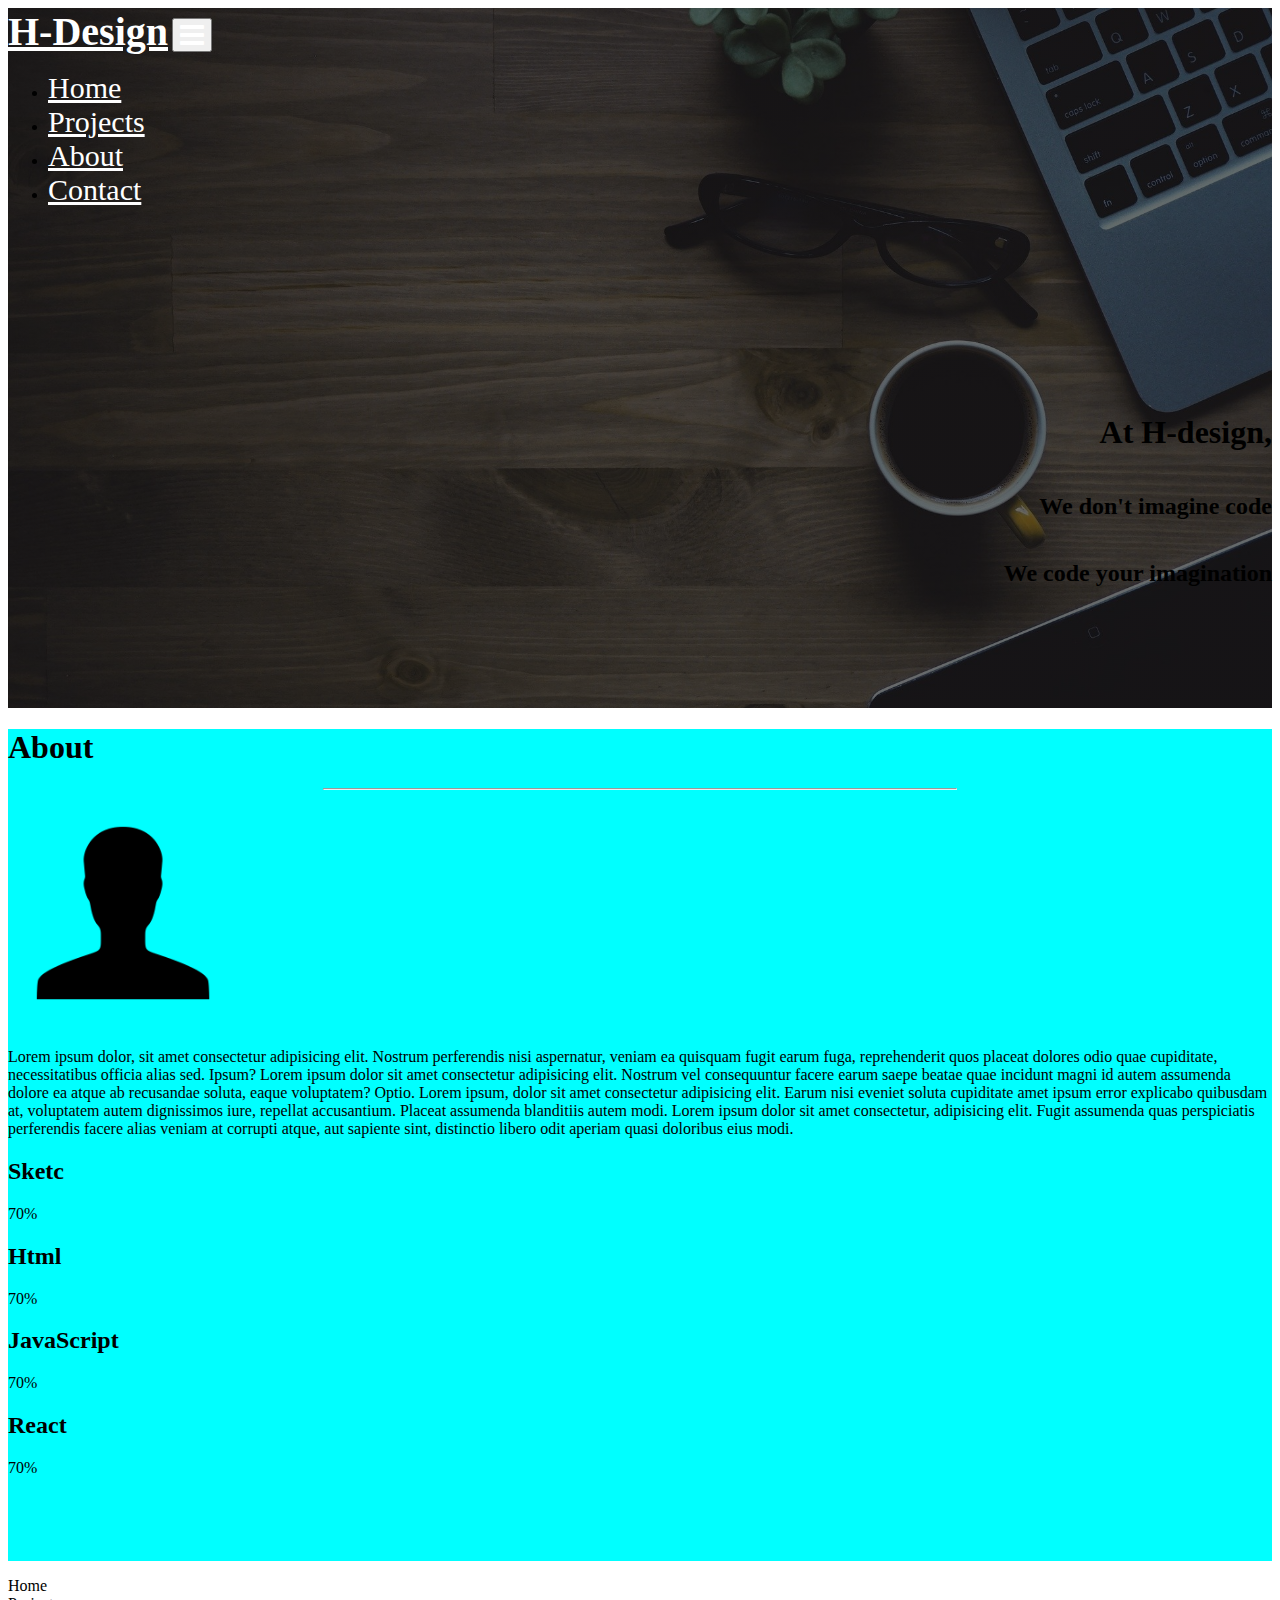
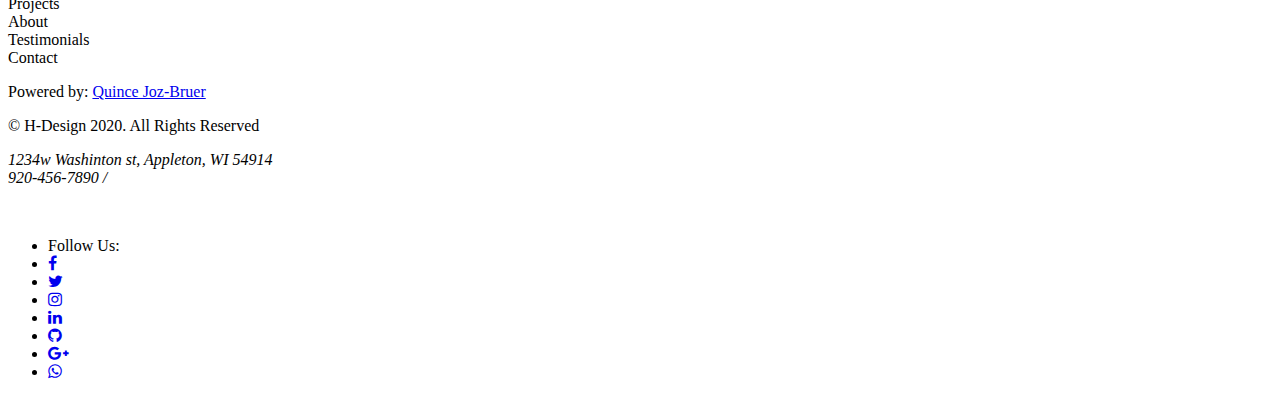
==== pages/about.html @ e4addfcb "Gwosomodo" ====
<!doctype html>
<html lang="en">
  <head>
    <!-- Required meta tags -->
    <meta charset="utf-8">
    <meta name="viewport" content="width=device-width, initial-scale=1, shrink-to-fit=no">

    <!-- Bootstrap CSS -->
    <link href="https://stackpath.bootstrapcdn.com/font-awesome/4.7.0/css/font-awesome.min.css" rel="stylesheet" integrity="sha384-wvfXpqpZZVQGK6TAh5PVlGOfQNHSoD2xbE+QkPxCAFlNEevoEH3Sl0sibVcOQVnN" crossorigin="anonymous">
    <link rel="stylesheet" href="https://stackpath.bootstrapcdn.com/bootstrap/4.5.0/css/bootstrap.min.css" integrity="sha384-9aIt2nRpC12Uk9gS9baDl411NQApFmC26EwAOH8WgZl5MYYxFfc+NcPb1dKGj7Sk" crossorigin="anonymous">
    <link rel="stylesheet" href="/css/styles.css">
    <title>Potfolio | Home</title>
  </head>
  <body>
      <header class="container-fluid">
        <nav class="navbar navbar-expand-lg container-fluid">
              <a class="navbar-brand" href="#">H-Design</a>
            <button class="navbar-toggler" type="button" data-toggle="collapse" data-target="#navbarNav" aria-controls="navbarNav" aria-expanded="false" aria-label="Toggle navigation">
              <span class="navbar-toggler-icon">
                <i class="fa fa-navicon" style="color:#fff; font-size:28px;"></i>
              </span>
            </button>
            <div class="collapse navbar-collapse justify-content-end" id="navbarNav" >
              <ul class="navbar-nav ">
                <li class="nav-item active">
                  <a class="nav-link" href="../index.html">Home <span class="sr-only">(current)</span></a>
                </li>
                <li class="nav-item">
                    <a class="nav-link" href="projects.html">Projects</a>
                  </li>
                <li class="nav-item">
                  <a class="nav-link" href="about.html">About</a>
                </li>
                <li class="nav-item">
                  <a class="nav-link" href="contact.html">Contact</a>
                </li>
              </ul>
            </div>
            </div>
          </nav>
          <div id="box" class="row">
              <div id="text" class="col-12 text-white">
                  <h1>At H-design,</h1> <br>
                  <h2>We don't imagine code</h2><br>
                  <h2>We code your imagination</h2>
              </div>
          </div>
      </header>
      <section id="info" class="container-fluid">
        
       <div class="container">
        <div class="row align-items-center">
            <div class="col-12">
            <h1 class="mt-4 text-center">About</h1>
                <hr>
            </div>
        </div>

        <div class="row">
            <div class="col-3">
                <img src="/images/pngflow.com (5).png" alt="avatr" height="230">
            </div>
            <div class="col-8">
                <p>Lorem ipsum dolor, sit amet consectetur adipisicing elit. Nostrum perferendis nisi aspernatur, veniam ea quisquam fugit earum fuga, reprehenderit quos placeat dolores odio quae cupiditate, necessitatibus officia alias sed. Ipsum?
                Lorem ipsum dolor sit amet consectetur adipisicing elit. Nostrum vel consequuntur facere earum saepe beatae quae incidunt magni id autem assumenda dolore ea atque ab recusandae soluta, eaque voluptatem? Optio.
                Lorem ipsum, dolor sit amet consectetur adipisicing elit. Earum nisi eveniet soluta cupiditate amet ipsum error explicabo quibusdam at, voluptatem autem dignissimos iure, repellat accusantium. Placeat assumenda blanditiis autem modi.
                Lorem ipsum dolor sit amet consectetur, adipisicing elit. Fugit assumenda quas perspiciatis perferendis facere alias veniam at corrupti atque, aut sapiente sint, distinctio libero odit aperiam quasi doloribus eius modi.
                </p>
            </div>
        </div>
         <div class="container">
                    <h2>Sketc</h2>
                    <div class="progress">
                      <div class="progress-bar" role="progressbar" aria-valuenow="70" aria-valuemin="0" aria-valuemax="100" style="width:70%">
                        70%
                      </div>
                    </div>
                    <h2>Html</h2>
                    <div class="progress">
                      <div class="progress-bar" role="progressbar" aria-valuenow="70" aria-valuemin="0" aria-valuemax="100" style="width:70%">
                        70%
                      </div>
                    </div>
                    <h2>JavaScript</h2>
                    <div class="progress">
                      <div class="progress-bar" role="progressbar" aria-valuenow="70" aria-valuemin="0" aria-valuemax="100" style="width:70%">
                        70%
                      </div>
                    </div>
                    <h2>React</h2>
                    <div class="progress">
                      <div class="progress-bar" role="progressbar" aria-valuenow="70" aria-valuemin="0" aria-valuemax="100" style="width:70%">
                        70%
                      </div>
                    </div>
            </div>
       
       </div>

        <div id="skills" class="container">
            
        </div>
        </div>
        <br><br><br>
        
      </section>
      <footer class="container-fluid">
        <div id="social" class="text-center">
            <ul class="list-inline"></ul>
                <li class="list-inline-item"><a href="/index.html"></a>Home</li>    
                <li class="list-inline-item"><a href="/projects.html"></a>Projects</li>  
                <li class="list-inline-item"><a href="/index.html"></a>About</li>  
                <li class="list-inline-item"><a href="/index.html"></a>Testimonials</li>  
                <li class="list-inline-item"><a href="/index.html"></a>Contact</li>  
            </ul>
          <p>Powered by: <a id="copyright" href="https://www.linkedin.com/in/quince-joz-bruer-4a0488161/" target="blank">Quince Joz-Bruer</a> </p>
          <p>&copy; H-Design 2020. All Rights Reserved</p>
          <address>
            <p>1234w Washinton st, Appleton, WI 54914 <br> 920-456-7890 / </p>
        </address>
        <br>
          <ul class="list-inline">
            <li class="list-inline-item">Follow Us:</li>
            <li class="list-inline-item"><a href="https://facebook.com" target="_blank"><i class="fa fa-facebook"></i></a></li>
            <li class="list-inline-item"><a href="https://twitter.com" target="_blank"><i class="fa fa-twitter"></i></a></li>
            <li class="list-inline-item"><a href="https://instagram.com" target="_blank"><i class="fa fa-instagram"></i></a></li>
            <li class="list-inline-item"><a href="https://linkedin.com" target="_blank"><i class="fa fa-linkedin"></i></a></li>
            <li class="list-inline-item"><a href="https://github.com" target="_blank"><i class="fa fa-github"></i></a></li>
            <li class="list-inline-item"><a href="https://goggleplus.com" target="_blank"><i class="fa fa-google-plus"></i></a></li>
            <li class="list-inline-item"><a href="https://goggleplus.com" target="_blank"><i class="fa fa-whatsapp"></i></a></li>
          </ul>
          
        </div>
      </div>
    </div>
  </div>
  </footer>
    

    <!-- Optional JavaScript -->
    <!-- jQuery first, then Popper.js, then Bootstrap JS -->
    <script src="https://code.jquery.com/jquery-3.5.1.slim.min.js" integrity="sha384-DfXdz2htPH0lsSSs5nCTpuj/zy4C+OGpamoFVy38MVBnE+IbbVYUew+OrCXaRkfj" crossorigin="anonymous"></script>
    <script src="https://cdn.jsdelivr.net/npm/popper.js@1.16.0/dist/umd/popper.min.js" integrity="sha384-Q6E9RHvbIyZFJoft+2mJbHaEWldlvI9IOYy5n3zV9zzTtmI3UksdQRVvoxMfooAo" crossorigin="anonymous"></script>
    <script src="https://stackpath.bootstrapcdn.com/bootstrap/4.5.0/js/bootstrap.min.js" integrity="sha384-OgVRvuATP1z7JjHLkuOU7Xw704+h835Lr+6QL9UvYjZE3Ipu6Tp75j7Bh/kR0JKI" crossorigin="anonymous"></script>
  </body>
</html>
---- css/styles.css ----
header{
    background-image: /* top, transparent red */
    linear-gradient(
      rgba(9, 9, 9, 0.6), 
      rgba(9, 9, 9, 0.6)
    ), url("/images/notebook-1280538_1920.jpg");
    width: 100%;
    height: 700px;
    background-position: center;
    background-repeat: no-repeat;
    background-size: cover;
}


.navbar-brand{
    color: #FFF;
    font-size: 40px;
    font-weight: bold;
}
.navbar-brand:hover{
    color: #FFF;   
}

.nav-link{
    color: #FFF;
    font-size: 30px;
}

.nav-link:hover{
    color: #FFF;
}
#text h1{
    float: right;
}
#text h2{
    float: right;
}
#box{
    float: right;
    margin-top: 170px;
}
#info{
    width: 100%;
    height: auto;
    padding-bottom: 30px;
    background-color: aqua;
}

hr{
    height: solid 2px;
    width: 50%;
}

.logo{
    background-color: #0055ff;
    margin-right: 30px;
    height: 200px;
}

.logo img{
    margin-top: 30px;
}

#brand{
    border: 1px solid black;
    height: 100px;
}

footer{
    width: 100%;
    height: auto;
}
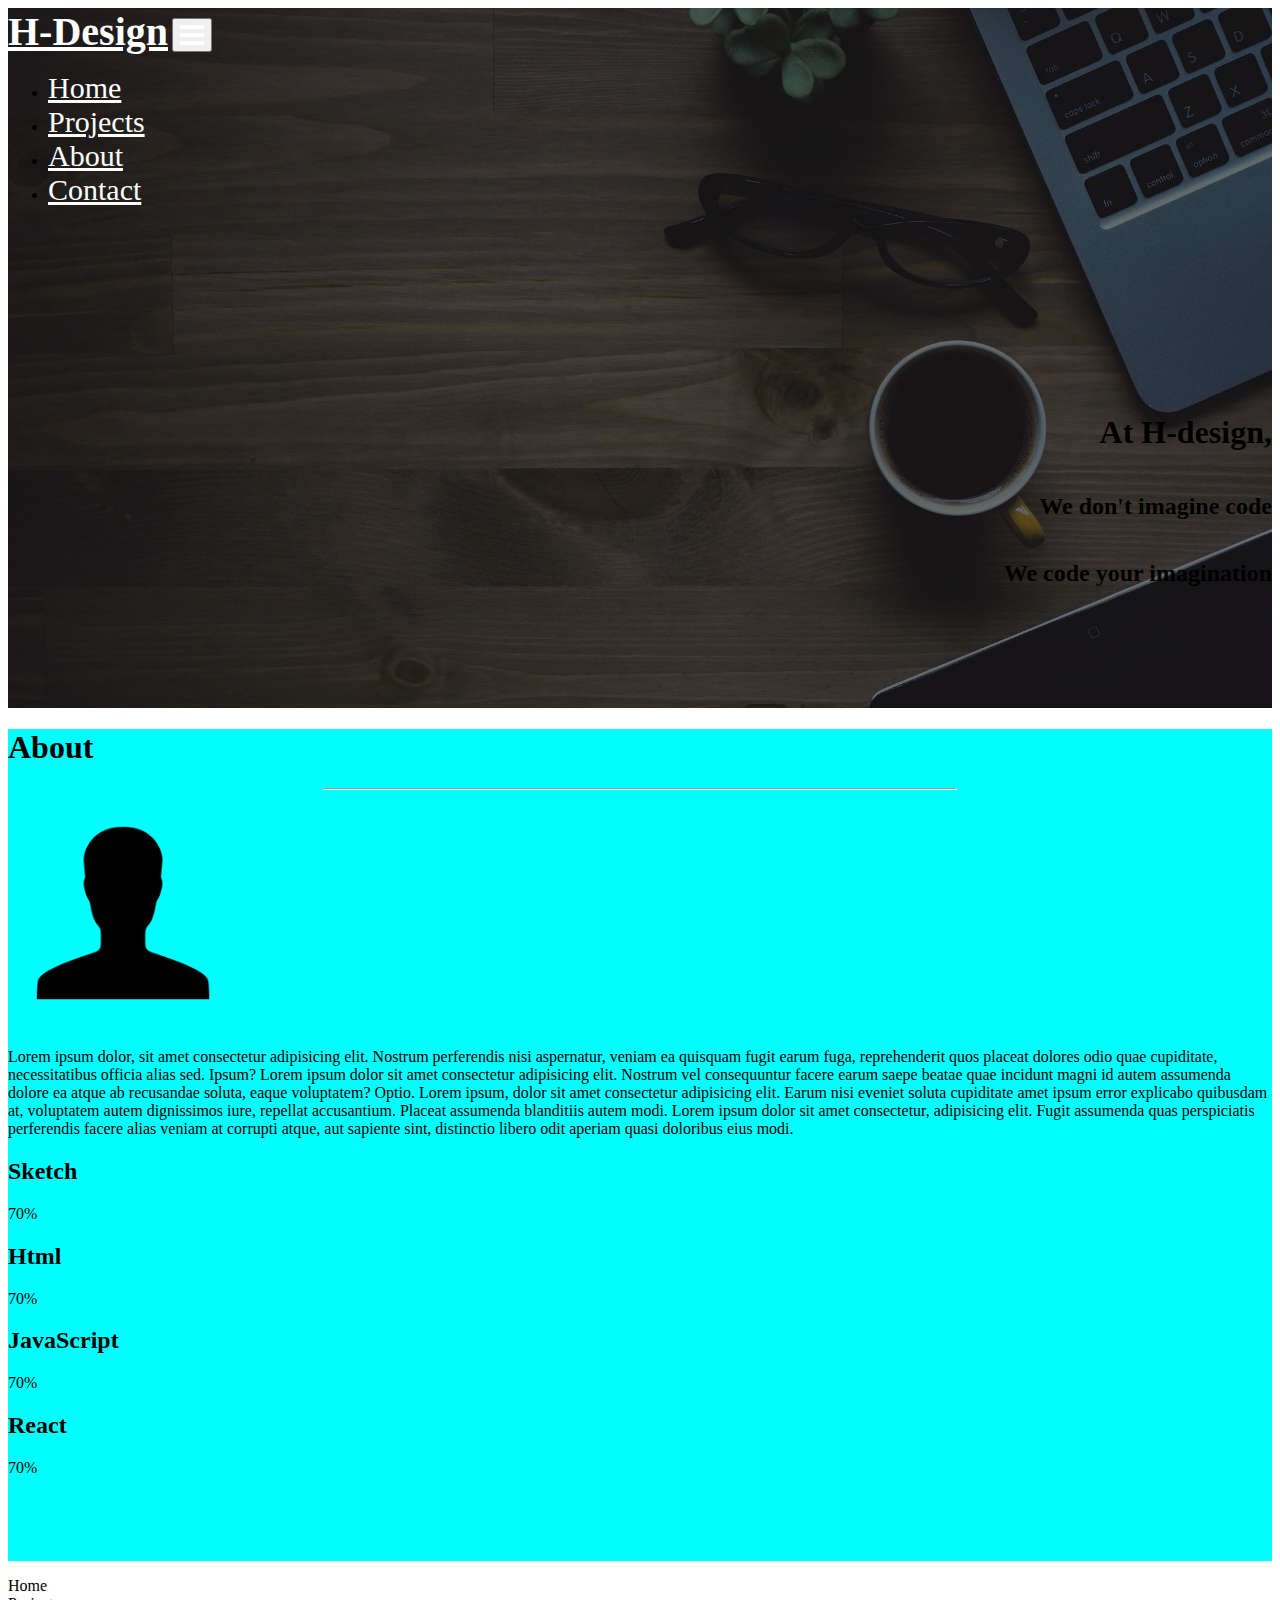
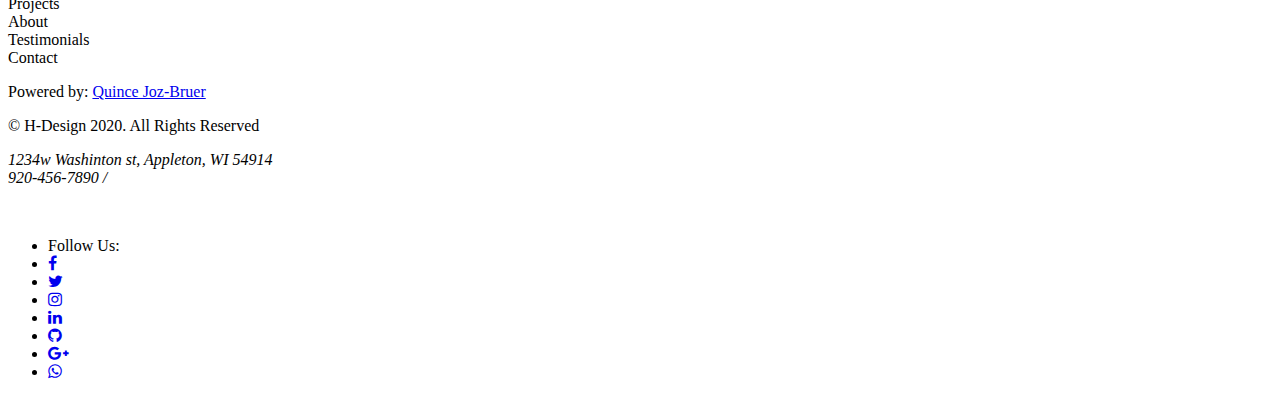
==== commit c5aaf717: "Done with the about page" ====
--- a/pages/about.html
+++ b/pages/about.html
@@ -14,7 +14,7 @@
   <body>
       <header class="container-fluid">
         <nav class="navbar navbar-expand-lg container-fluid">
-              <a class="navbar-brand" href="#">H-Design</a>
+              <a class="navbar-brand" href="../index.html">H-Design</a>
             <button class="navbar-toggler" type="button" data-toggle="collapse" data-target="#navbarNav" aria-controls="navbarNav" aria-expanded="false" aria-label="Toggle navigation">
               <span class="navbar-toggler-icon">
                 <i class="fa fa-navicon" style="color:#fff; font-size:28px;"></i>
@@ -57,10 +57,10 @@
         </div>
 
         <div class="row">
-            <div class="col-3">
+            <div id="img-avatar" class="col-md-3">
                 <img src="/images/pngflow.com (5).png" alt="avatr" height="230">
             </div>
-            <div class="col-8">
+            <div id="tex-abt" class="col-sm-12 col-md-8">
                 <p>Lorem ipsum dolor, sit amet consectetur adipisicing elit. Nostrum perferendis nisi aspernatur, veniam ea quisquam fugit earum fuga, reprehenderit quos placeat dolores odio quae cupiditate, necessitatibus officia alias sed. Ipsum?
                 Lorem ipsum dolor sit amet consectetur adipisicing elit. Nostrum vel consequuntur facere earum saepe beatae quae incidunt magni id autem assumenda dolore ea atque ab recusandae soluta, eaque voluptatem? Optio.
                 Lorem ipsum, dolor sit amet consectetur adipisicing elit. Earum nisi eveniet soluta cupiditate amet ipsum error explicabo quibusdam at, voluptatem autem dignissimos iure, repellat accusantium. Placeat assumenda blanditiis autem modi.
@@ -69,28 +69,32 @@
             </div>
         </div>
          <div class="container">
-                    <h2>Sketc</h2>
-                    <div class="progress">
-                      <div class="progress-bar" role="progressbar" aria-valuenow="70" aria-valuemin="0" aria-valuemax="100" style="width:70%">
-                        70%
-                      </div>
-                    </div>
-                    <h2>Html</h2>
-                    <div class="progress">
-                      <div class="progress-bar" role="progressbar" aria-valuenow="70" aria-valuemin="0" aria-valuemax="100" style="width:70%">
-                        70%
-                      </div>
-                    </div>
-                    <h2>JavaScript</h2>
-                    <div class="progress">
-                      <div class="progress-bar" role="progressbar" aria-valuenow="70" aria-valuemin="0" aria-valuemax="100" style="width:70%">
-                        70%
-                      </div>
-                    </div>
-                    <h2>React</h2>
-                    <div class="progress">
-                      <div class="progress-bar" role="progressbar" aria-valuenow="70" aria-valuemin="0" aria-valuemax="100" style="width:70%">
-                        70%
+                    <div class="row">
+                      <div class="col-md-6 mx-auto">
+                            <h2>Sketch</h2>
+                        <div class="progress">
+                          <div class="progress-bar" role="progressbar" aria-valuenow="70" aria-valuemin="0" aria-valuemax="100" style="width:70%">
+                            70%
+                          </div>
+                        </div>
+                        <h2>Html</h2>
+                        <div class="progress">
+                          <div class="progress-bar" role="progressbar" aria-valuenow="70" aria-valuemin="0" aria-valuemax="100" style="width:70%">
+                            70%
+                          </div>
+                        </div>
+                        <h2>JavaScript</h2>
+                        <div class="progress">
+                          <div class="progress-bar" role="progressbar" aria-valuenow="70" aria-valuemin="0" aria-valuemax="100" style="width:70%">
+                            70%
+                          </div>
+                        </div>
+                        <h2>React</h2>
+                        <div class="progress">
+                          <div class="progress-bar" role="progressbar" aria-valuenow="70" aria-valuemin="0" aria-valuemax="100" style="width:70%">
+                            70%
+                          </div>
+                        </div>
                       </div>
                     </div>
             </div>
--- a/css/styles.css
+++ b/css/styles.css
@@ -69,4 +69,10 @@
 footer{
     width: 100%;
     height: auto;
+}
+
+@media (max-width: 992px) {
+    #img-avatar img{
+        display: none;
+    }
 }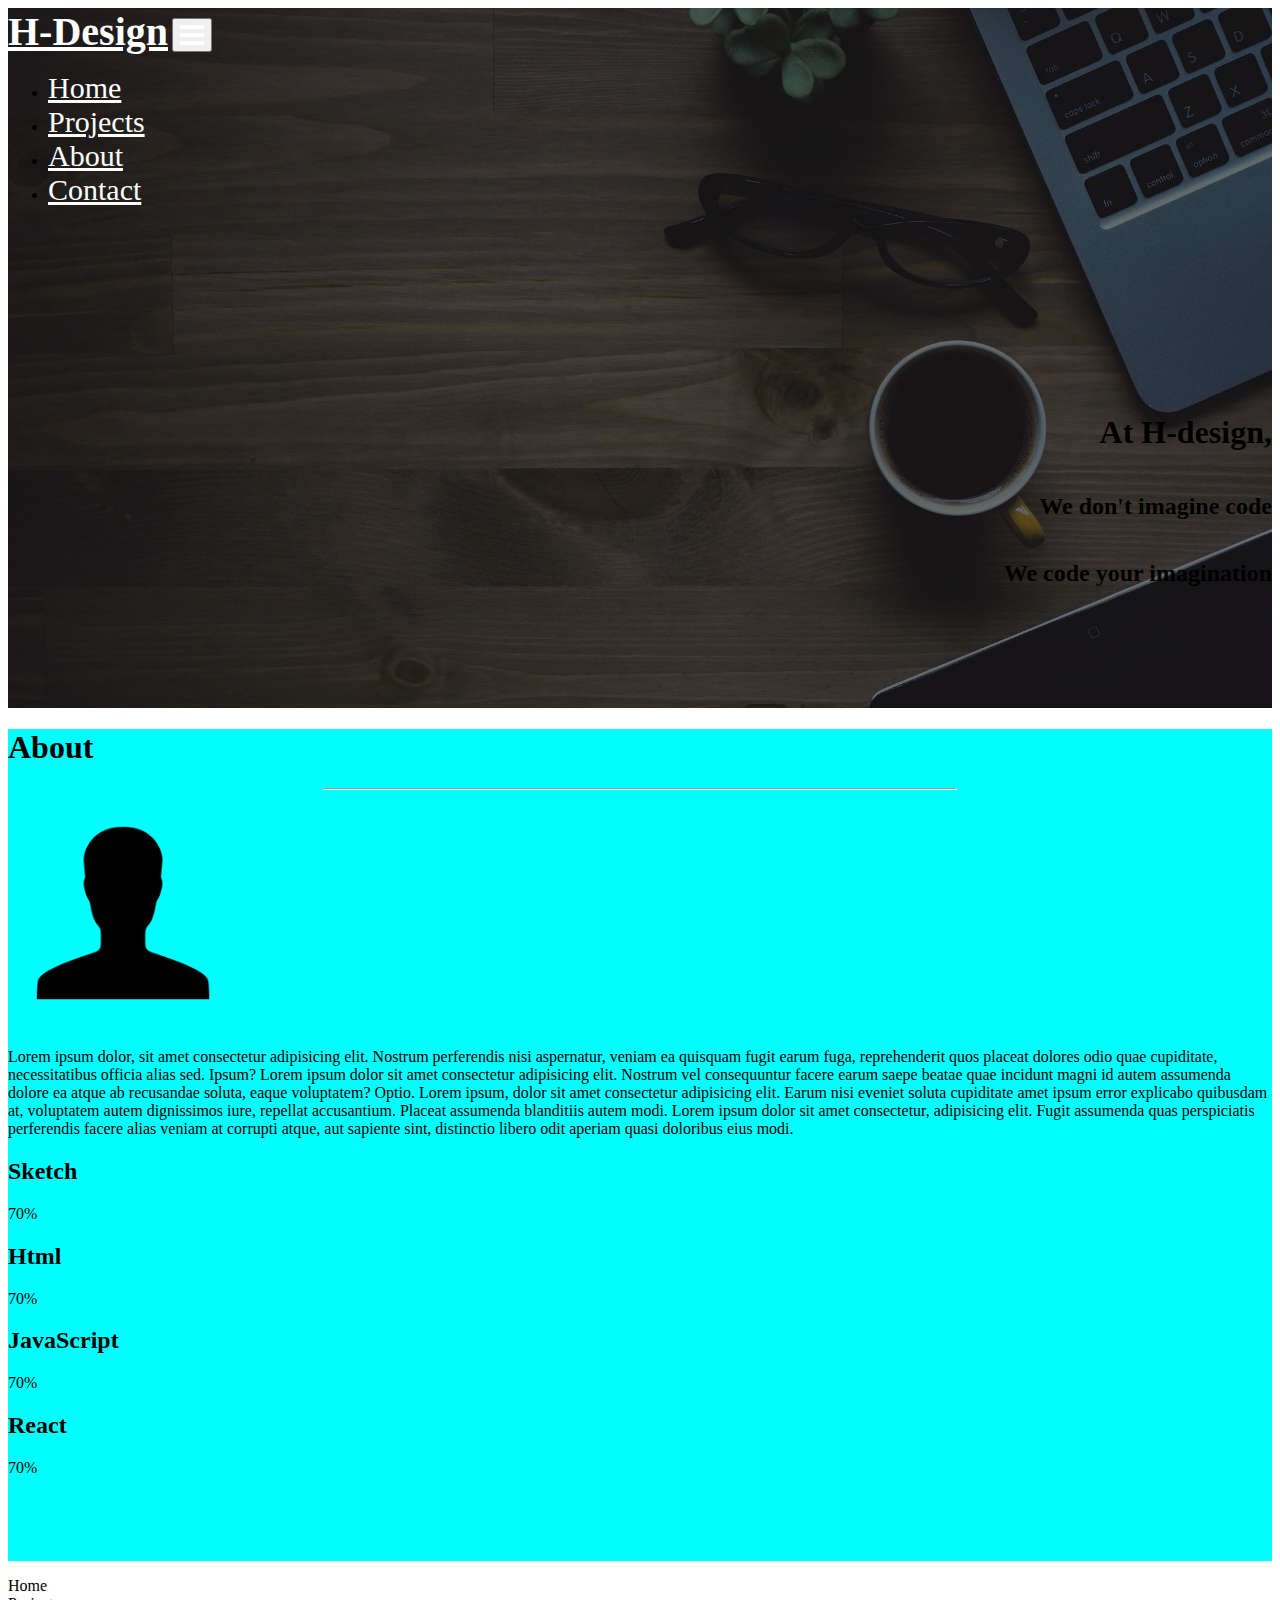
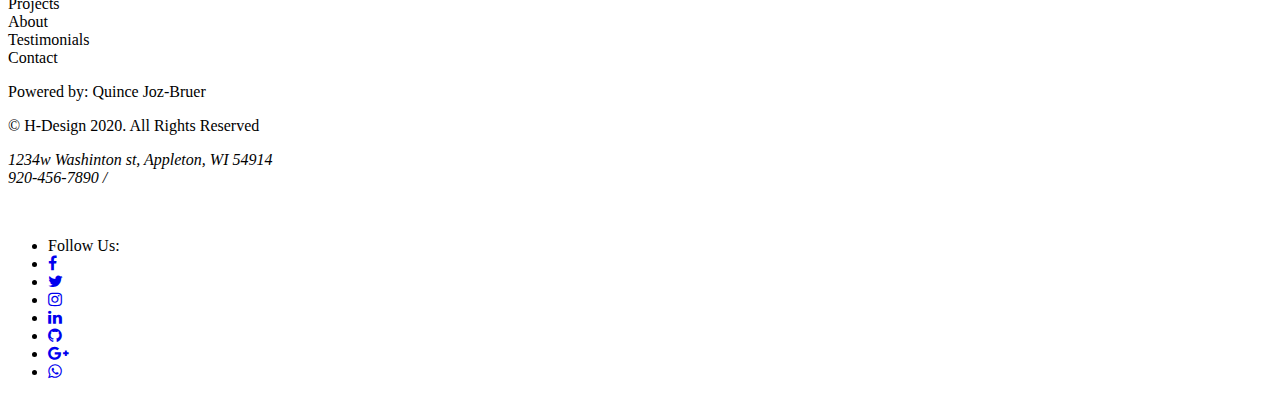
==== commit 1c1821e3: "Mobile version, setupe. And First deployement" ====
--- a/pages/about.html
+++ b/pages/about.html
@@ -112,12 +112,12 @@
         <div id="social" class="text-center">
             <ul class="list-inline"></ul>
                 <li class="list-inline-item"><a href="/index.html"></a>Home</li>    
-                <li class="list-inline-item"><a href="/projects.html"></a>Projects</li>  
+                <li class="list-inline-item"><a href="/pages/projects.html"></a>Projects</li>  
                 <li class="list-inline-item"><a href="/index.html"></a>About</li>  
                 <li class="list-inline-item"><a href="/index.html"></a>Testimonials</li>  
                 <li class="list-inline-item"><a href="/index.html"></a>Contact</li>  
             </ul>
-          <p>Powered by: <a id="copyright" href="https://www.linkedin.com/in/quince-joz-bruer-4a0488161/" target="blank">Quince Joz-Bruer</a> </p>
+          <p>Powered by: <a  id="copyright" href="https://www.linkedin.com/in/quince-joz-bruer-4a0488161/" target="blank">Quince Joz-Bruer</a> </p>
           <p>&copy; H-Design 2020. All Rights Reserved</p>
           <address>
             <p>1234w Washinton st, Appleton, WI 54914 <br> 920-456-7890 / </p>
--- a/css/styles.css
+++ b/css/styles.css
@@ -11,6 +11,20 @@
     background-size: cover;
 }
 
+@media (max-width: 992px) {
+    #img-avatar img{
+        display: none;
+    }
+
+    #map{
+        display: none;
+    }
+
+    #text h2{
+        float: right;
+        font-size: 20px;
+    }
+}
 
 .navbar-brand{
     color: #FFF;
@@ -71,8 +85,11 @@
     height: auto;
 }
 
-@media (max-width: 992px) {
-    #img-avatar img{
-        display: none;
-    }
+p a{
+    color: #000000;
+    text-decoration: none;
+}
+#copyright:hover{
+    color: #000000;
+    text-decoration: none;
 }